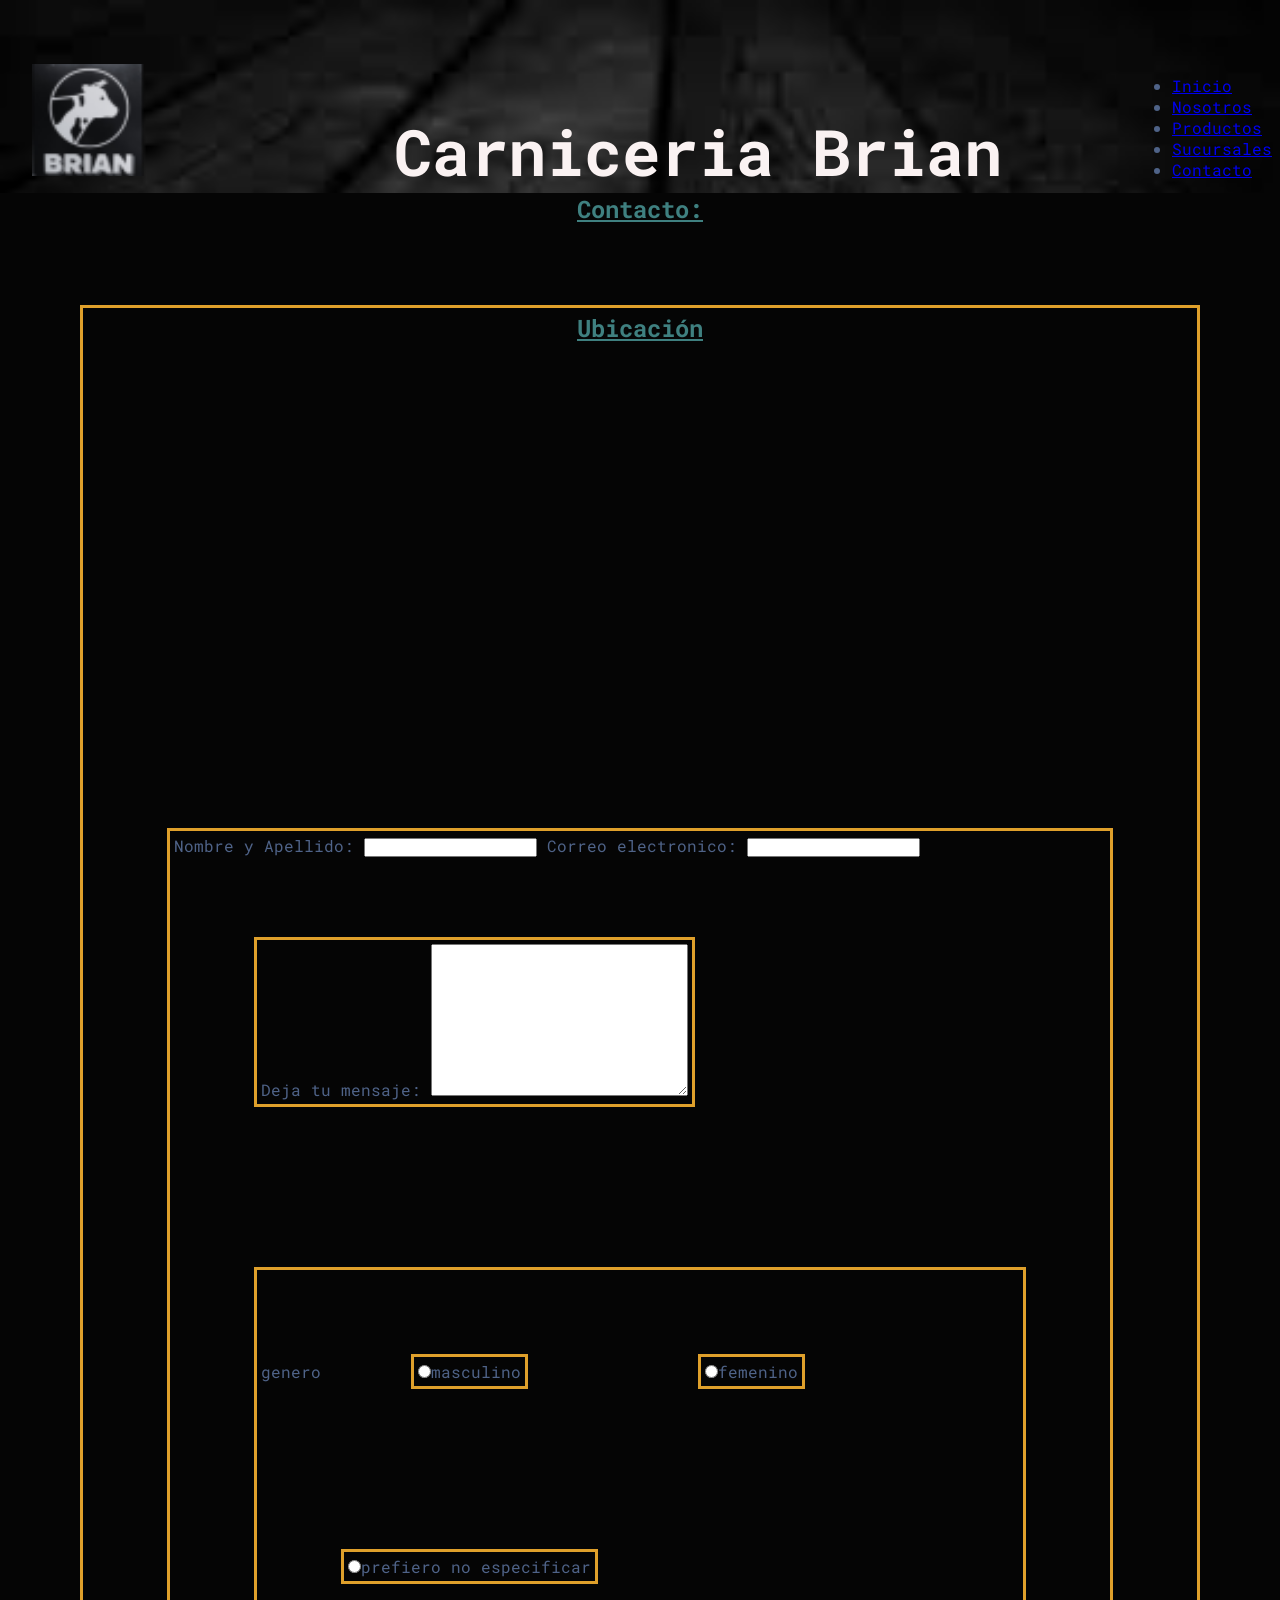
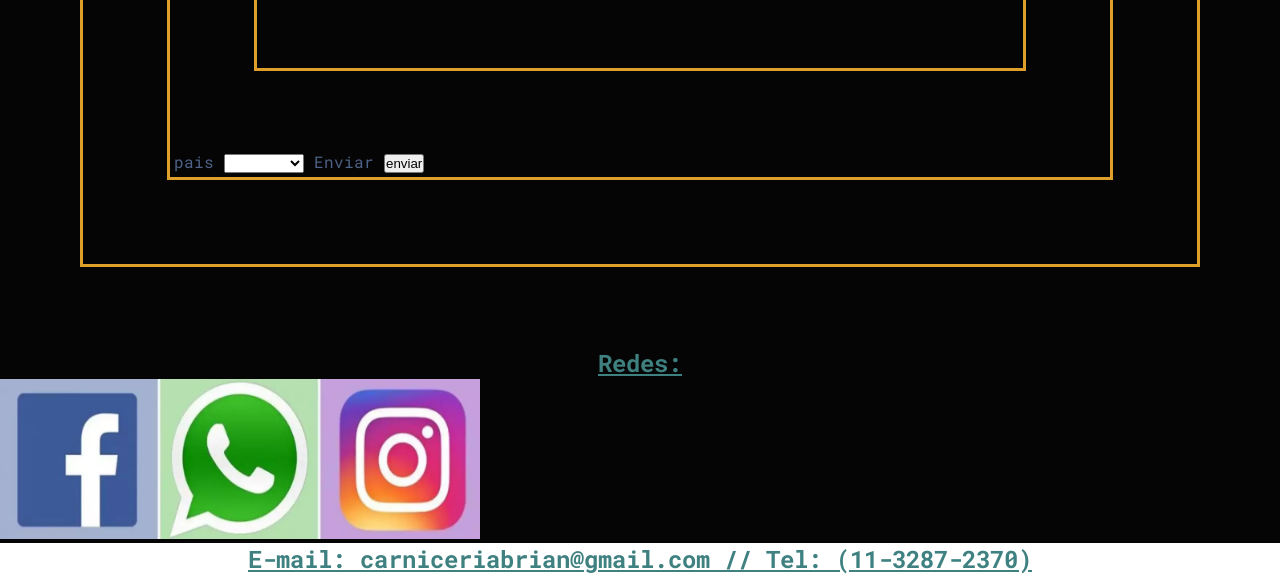
==== paginas/contacto.html @ ebff4d94 "mi primer commit" ====
<!DOCTYPE html>
<html lang="es">
    <head>
    <meta charset="UTF-8" />
    <meta http-equiv="X-UA-Compatible" content="IE=edge" />
    <meta name="viewport" content="width=device-width, initial-scale=1.0" />
    <link rel="shortcut icon"href="../multimedia/granja-brian.jpg"type="image/x-icon"/>
    <title>Contacto - Carniceria Brian</title>

    <link rel="preconnect" href="https://fonts.googleapis.com" />
    <link rel="preconnect" href="https://fonts.gstatic.com" crossorigin />
    <link href="https://fonts.googleapis.com/css2?family=Roboto+Mono:ital,wght@0,400;0,500;1,400;1,500&display=swap"rel="stylesheet"/>

    <link rel="stylesheet" href="../css/estilos.css" />
    </head>
    <body>
    <header>
        <nav>
        <img src="../multimedia/Diseño sin título (2).png"alt="logo"class="logo1"
        />
        <h1>Carniceria Brian</h1>

        <ul class="menu3">
            <li><a href="../index.html">Inicio</a></li>
            <li><a href="../paginas/nosotros.html">Nosotros</a></li>
            <li><a href="../paginas/productos.html">Productos</a></li>
            <li><a href="../paginas/sucursales.html">Sucursales</a></li>
            <li><a href="../paginas/contacto.html">Contacto</a></li>
        </ul>
        </nav>
    </header>
    <main class="fondo">
        <h4>Contacto:</h4>
        <section class="cuadro3">
        <h4>Ubicación</h4>
        <div>
            <iframe src="https://www.google.com/maps/embed?pb=!1m18!1m12!1m3!1d3283.294824769276!2d-58.50012672477052!3d-34.621989158462384!2m3!1f0!2f0!3f0!3m2!1i1024!2i768!4f13.1!3m3!1m2!1s0x95bcc9d41a89efbb%3A0x7062be6ad823fac9!2sGranja%20Brian!5e0!3m2!1ses-419!2sar!4v1683846431950!5m2!1ses-419!2sar"
            width="600" height="450" style="border: 0" allowfullscreen=""
            loading="lazy" referrerpolicy="no-referrer-when-downgrade"
            class="frentebrian">
        </iframe>

        <form class="cuadro3">
            <label for="nombre">Nombre y Apellido:</label>
            <input type="text" name="nombre" id="nombre" />

            <label for="email">Correo electronico:</label>

            <input type="email" name="email" id="email" />
            <div class="cuadro3">
            <label for="mensaje">Deja tu mensaje:</label>
                <textarea name="mensaje"id="mensaje"cols="30"rows="10"placeholder="deja aqui tu mensaje">
                </textarea>
            </div>
            <article class="cuadro3">
                <label for="genero">genero</label>
                <div class="cuadro3">
                <input type="radio"name="genero"id="genero"value="m"/>masculino
            </div>

                <div class="cuadro3">
                <input type="radio"name="genero"id="genero"value="f"/>femenino
                </div>

                <div class="cuadro3">
                <input type="radio"name="genero"id="genero"value="pe"/>prefiero no especificar
                </div>
            </article>
            <label for="pais">pais</label>
            <select name="pais" id="pais">
                <option value="---"></option>
                <option value="arg">Argentina</option>
                <option value="uru">Uruguay</option>
                <option value="chi">Chile</option>
                <option value="bra">Brasil</option>
            </select>
            <label for="enviar">Enviar</label>
            <input type="submit" value="enviar" />
            </form>
        </div>
        </section>
        <h4>Redes:</h4>
        <section>
        <a href="https://wwww.facebook.com/granjabrian" target="_blank">
            <img src="../multimedia/redes.jpg" alt="redes" class="redes" />
        </a>
        </section>
    </main>
    <footer>
      <h4>E-mail: carniceriabrian@gmail.com // Tel: (11-3287-2370)</h4>
    </footer>
    </body>
</html>
---- css/estilos.css ----
html{font-size: 62,5%;}

*{margin: 0;
padding: 0;
}

nav{
    background-image: url(../multimedia/fondo.jpg);
       background-repeat: no-repeat;
    background-size: 100%;
    position: sticky;
    top: 0px;
}
h1{
display: inline-block;
    color: rgb(250, 242, 242) ;
    font-family: 'Roboto Mono', monospace;
    font-size: 2rem;
    font-size: 4rem;
   padding-top: 3rem;
   padding-left: 15rem;
}
.logo1 {
    display: inline-block;
    height: 7rem;
    width: 7rem;
    padding-left: 2rem;
    padding-top: 4rem;
}
.menu3{
    display: inline-block;
    padding-left: 10rem;
    
    
}

body{
    
    font-family: 'roboto mono', monospace;
    color: rgb(79, 99, 136);
}

h2{
    display: inline-block;
    border: rgb(223, 160, 43);

}

h3{
    background-color: rgb(63, 128, 128);
}
/* h4 son titylos subrayados */
h4{
    color: rgb(63, 128, 128);
    font-size: x-large;
    text-decoration: underline;
    text-align: center;
}


.contacto{
    background-color: rgb(242, 248, 246) ;
    font-family: 'Roboto Mono', monospace;
    font-size: 2rem;
   text-align: center;
    border-top: 0;

}

.nosotros{
    background-color: rgba(14, 13, 17, 0.678) ;
    font-family: 'Roboto Mono', monospace;
    font-size: 2rem;
   text-align: center;
    border-top: 0;
}

.productos{
    background-color: rgb(137, 163, 155) ;
    font-family: 'Roboto Mono', monospace;
    font-size: 2rem;
   text-align: center;
    border-top: 300;
}
.sucursal{
    background-color: rgb(137, 163, 155) ;
    font-family: 'Roboto Mono', monospace;
    font-size: 2rem;
   text-align: center;
    border-top: 300;
}

.frentebrian{
   display: inline-block;
    width: 40rem;
    height: 25rem;
    margin: 0rem 0rem 0rem 20rem;
    padding: 0rem;
}

.carneavion{
    display: inline-block;
    width: 35rem;
    height: 25rem;
    margin: 0rem 2rem 0rem 0rem;
    padding: 0rem;

}

.vacascaminando{
    display: inline-block;
    width: 35rem;
    height: 25rem;
    
    
}
.redes{ 
    
    display: inline-block;
    height: 10rem;
    width: 30rem;
    margin: 0rem 0rem 0rem rem;
    padding: 0rem;
}

.texto{
    display: inline-block;
    color: rgb(137, 163, 155);
    font-family: 'Roboto Mono', monospace;
    font-weight: bolder;
    text-align: left;

}

.carnepollo{ 
    display: inline-block;
    width: 25rem;
    height: 15rem;

}

.destacados{
    display: inline-block;
   border: rgb(223, 160, 43);
    width: 15rem;
    height: 10rem;
}

.google{
    display: inline-block;
    width: 17rem;
    height: 17rem;
    margin:0rem 0rem 0rem 30rem ;
    padding: 0rem;
}


.imagen{
    display: inline-block;
    width: 5rem;
    height: 3rem;
    margin: 5px 0px 5px 8rem;
    padding: 4px 4px;

}
.cuadro{
        display: inline-block;
    border: solid;
    text-decoration: solid;
    font-family: 'Roboto Mono', monospace;
    font-size: 2rem;
    margin: 4rem 15rem;
    padding: 4px 4px;
}
.fondo{
    display: inline-block;
    background-color: rgb(5, 5, 5);

}
.cuadro2{
    display: inline-block;
    border: solid;
    border-color:rgb(223, 160, 43);
    text-decoration: solid;
    margin: 5rem 0rem 5rem 15rem ;
    padding: 4px 4px;
}
.cuadro3{
    display: inline-block;
    border: solid;
    border-color:rgb(223, 160, 43);
    text-decoration: solid;
    margin: 5rem 5rem 5rem 5rem ;
    padding: 4px 4px;
}
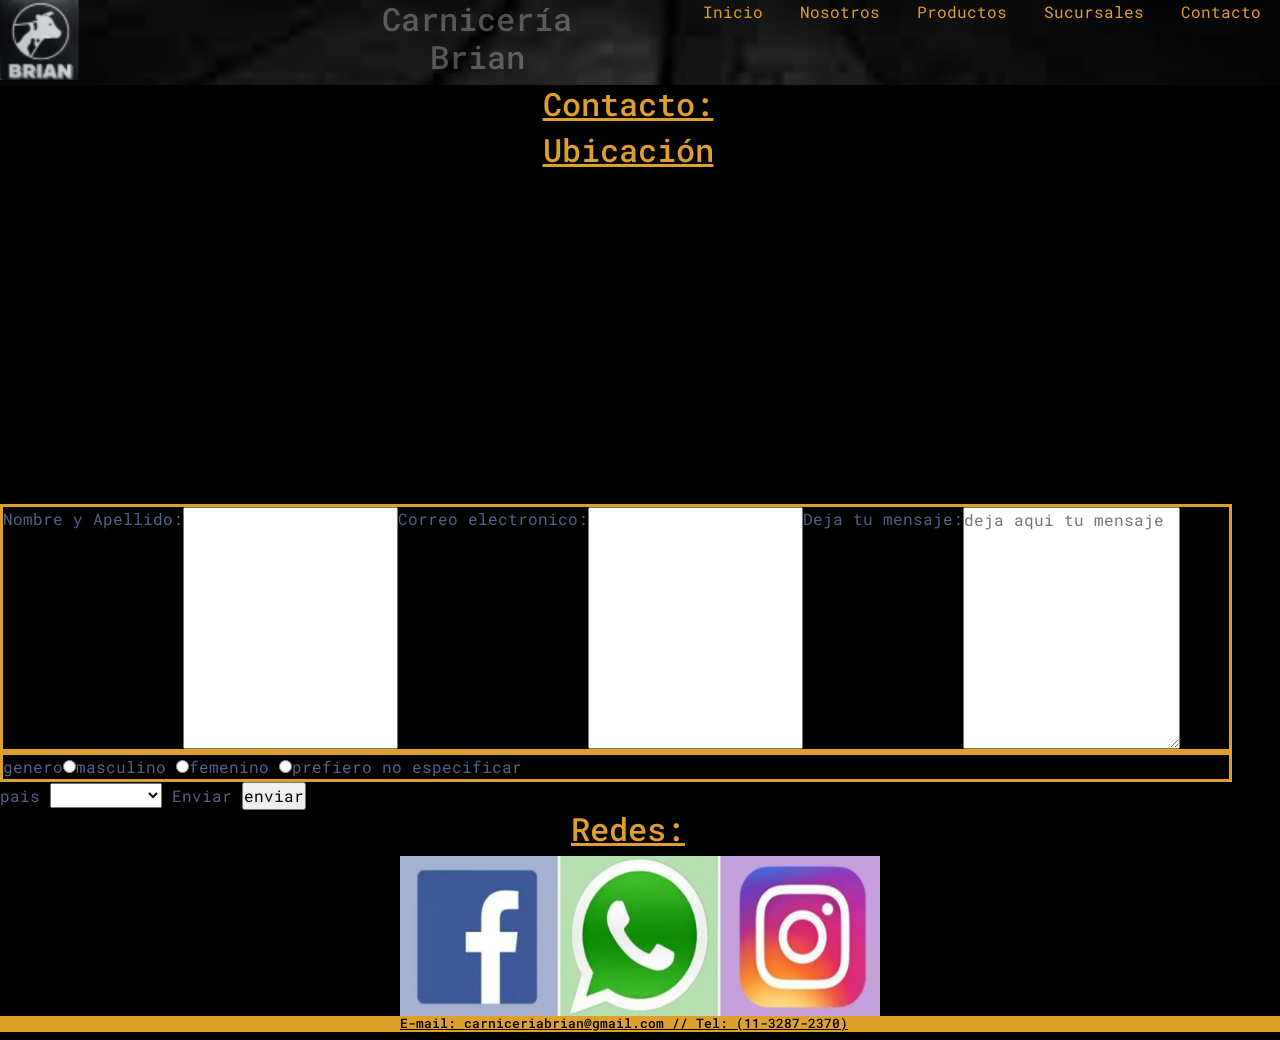
==== commit d82b77bc: "segundo commit" ====
--- a/paginas/contacto.html
+++ b/paginas/contacto.html
@@ -10,59 +10,60 @@
     <link rel="preconnect" href="https://fonts.googleapis.com" />
     <link rel="preconnect" href="https://fonts.gstatic.com" crossorigin />
     <link href="https://fonts.googleapis.com/css2?family=Roboto+Mono:ital,wght@0,400;0,500;1,400;1,500&display=swap"rel="stylesheet"/>
-
+    <link rel="stylesheet" href="../css/bootstrap.min.css">
     <link rel="stylesheet" href="../css/estilos.css" />
     </head>
     <body>
+        <div class="conteiner-fluid">
     <header>
-        <nav>
-        <img src="../multimedia/Diseño sin título (2).png"alt="logo"class="logo1"
-        />
-        <h1>Carniceria Brian</h1>
-
-        <ul class="menu3">
-            <li><a href="../index.html">Inicio</a></li>
-            <li><a href="../paginas/nosotros.html">Nosotros</a></li>
-            <li><a href="../paginas/productos.html">Productos</a></li>
-            <li><a href="../paginas/sucursales.html">Sucursales</a></li>
-            <li><a href="../paginas/contacto.html">Contacto</a></li>
-        </ul>
-        </nav>
+        <div class="row">
+            <div class="col-md-3">
+            <img src="../multimedia/Diseño sin título (2).png" alt="logo" class="logo1 ">
+            </div>
+            <h1 class="col-md-3 col-sm-12">Carnicería Brian</h1>
+            <nav class="col-md-6 col-sm-12">
+            <ul class="menu3">
+                <li><a href="../index.html" class="menu3">Inicio</a></li>
+                <li><a href="../paginas/nosotros.html"class="menu3">Nosotros</a></li>
+                <li><a href="../paginas/productos.html"class="menu3">Productos</a></li>
+                <li><a href="../paginas/sucursales.html"class="menu3">Sucursales</a></li>
+                <li><a href="../paginas/contacto.html"class="menu3">Contacto</a></li>
+                
+                
+            </ul> 
+            </nav>
+        </div>
     </header>
     <main class="fondo">
-        <h4>Contacto:</h4>
-        <section class="cuadro3">
-        <h4>Ubicación</h4>
+        <div class="row col-12">
+        <h2>Contacto:</h2>
+        <section>
+        <h2>Ubicación</h2>
         <div>
-            <iframe src="https://www.google.com/maps/embed?pb=!1m18!1m12!1m3!1d3283.294824769276!2d-58.50012672477052!3d-34.621989158462384!2m3!1f0!2f0!3f0!3m2!1i1024!2i768!4f13.1!3m3!1m2!1s0x95bcc9d41a89efbb%3A0x7062be6ad823fac9!2sGranja%20Brian!5e0!3m2!1ses-419!2sar!4v1683846431950!5m2!1ses-419!2sar"
-            width="600" height="450" style="border: 0" allowfullscreen=""
-            loading="lazy" referrerpolicy="no-referrer-when-downgrade"
-            class="frentebrian">
+            <iframe src="https://www.google.com/maps/embed?pb=!1m18!1m12!1m3!1d3283.294824769276!2d-58.50012672477052!3d-34.621989158462384!2m3!1f0!2f0!3f0!3m2!1i1024!2i768!4f13.1!3m3!1m2!1s0x95bcc9d41a89efbb%3A0x7062be6ad823fac9!2sGranja%20Brian!5e0!3m2!1ses-419!2sar!4v1683846431950!5m2!1ses-419!2sar"width="600" height="450" style="border: 0" allowfullscreen=""loading="lazy" referrerpolicy="no-referrer-when-downgrade"class="google1">
         </iframe>
+        <div class="row col-12">
+        <form>
+            <div class="cuadro3">
+                <label for="nombre">Nombre y Apellido:</label>
+                <input type="text" name="nombre" id="nombre" />
 
-        <form class="cuadro3">
-            <label for="nombre">Nombre y Apellido:</label>
-            <input type="text" name="nombre" id="nombre" />
+                <label for="email">Correo electronico:</label>
 
-            <label for="email">Correo electronico:</label>
-
-            <input type="email" name="email" id="email" />
-            <div class="cuadro3">
-            <label for="mensaje">Deja tu mensaje:</label>
-                <textarea name="mensaje"id="mensaje"cols="30"rows="10"placeholder="deja aqui tu mensaje">
-                </textarea>
+                <input type="email" name="email" id="email" />
+            
+                <label for="mensaje">Deja tu mensaje:</label>
+                    <textarea name="mensaje"id="mensaje"cols="20"rows="10"placeholder="deja aqui tu mensaje"></textarea>
             </div>
             <article class="cuadro3">
                 <label for="genero">genero</label>
-                <div class="cuadro3">
+                <div>
                 <input type="radio"name="genero"id="genero"value="m"/>masculino
-            </div>
+            
 
-                <div class="cuadro3">
+                
                 <input type="radio"name="genero"id="genero"value="f"/>femenino
-                </div>
-
-                <div class="cuadro3">
+            
                 <input type="radio"name="genero"id="genero"value="pe"/>prefiero no especificar
                 </div>
             </article>
@@ -78,8 +79,9 @@
             <input type="submit" value="enviar" />
             </form>
         </div>
+        </div>
         </section>
-        <h4>Redes:</h4>
+        <h2>Redes:</h2>
         <section>
         <a href="https://wwww.facebook.com/granjabrian" target="_blank">
             <img src="../multimedia/redes.jpg" alt="redes" class="redes" />
@@ -87,7 +89,9 @@
         </section>
     </main>
     <footer>
-      <h4>E-mail: carniceriabrian@gmail.com // Tel: (11-3287-2370)</h4>
+      <h6>E-mail: carniceriabrian@gmail.com // Tel: (11-3287-2370)</h6>
     </footer>
+    <script src="../js/bootstrap.min.js"></script>
+    </div>
     </body>
 </html>
--- a/css/estilos.css
+++ b/css/estilos.css
@@ -4,65 +4,193 @@
 padding: 0;
 }
 
-nav{
-    background-image: url(../multimedia/fondo.jpg);
-       background-repeat: no-repeat;
-    background-size: 100%;
-    position: sticky;
-    top: 0px;
-}
-h1{
-display: inline-block;
-    color: rgb(250, 242, 242) ;
-    font-family: 'Roboto Mono', monospace;
-    font-size: 2rem;
-    font-size: 4rem;
-   padding-top: 3rem;
-   padding-left: 15rem;
-}
-.logo1 {
-    display: inline-block;
-    height: 7rem;
-    width: 7rem;
-    padding-left: 2rem;
-    padding-top: 4rem;
-}
-.menu3{
-    display: inline-block;
-    padding-left: 10rem;
-    
-    
-}
-
 body{
-    
+    display: flex;
     font-family: 'roboto mono', monospace;
     color: rgb(79, 99, 136);
-}
-
-h2{
-    display: inline-block;
-    border: rgb(223, 160, 43);
-
-}
-
-h3{
-    background-color: rgb(63, 128, 128);
-}
-/* h4 son titylos subrayados */
+    background-color: black;
+} 
+.logo1 {
+    display: flex;
+    flex-direction: row;
+    height: 5rem;
+    width: 5rem;
+}
+
+header{
+    background-image: url(../multimedia/fondo.jpg);
+    background-repeat: no-repeat;
+    background-size: 100%;
+}
+
+h1{
+    color: rgba(250, 242, 242, 0.301) ;
+    font-family: 'Roboto Mono', monospace;
+    font-size: 2rem;
+    text-align: center;
+}
+.menu3{
+    display: flex; 
+    flex-flow: row wrap;
+    color: rgb(223, 160, 43);
+    font-family: 'Roboto Mono', monospace;
+    text-align: right;
+    list-style: none;
+    text-decoration: none;
+    justify-content: space-around;
+    align-items: flex-end;
+    
+}
+
+.cuadro{
+    display: flex;
+    flex-flow: row wrap;
+    align-content: space-evenly;
+    border: solid;
+    text-decoration: solid;
+    text-align: center;
+    font-family: 'Roboto Mono', monospace;
+    font-size: 2rem;
+    font-weight: bolder;
+    margin: 2rem 10rem 2rem 10rem;
+
+}
+.destacados{
+    width: 15rem;
+        height: 7,5rem;
+}
+
+.cuadro2{
+    display: flex;
+    flex-direction: row;
+    flex-wrap: wrap;
+    align-content: stretch;
+    border: solid;
+    border-color:rgb(223, 160, 43);
+    max-width: 60%;
+    text-align: center;
+    margin: 4rem 15rem 2rem 15rem;
+}
+
+.google{
+    display: flex;
+    flex-flow: row wrap;
+    align-items: center;
+    margin: 1rem;
+    /* width: 15rem;
+    height: 15rem;
+ */
+}
+
+.mensaje{
+
+    justify-content: end;
+    margin: 2rem 18rem;
+}
+
 h4{
+
+    justify-content: center;
     color: rgb(63, 128, 128);
     font-size: x-large;
     text-decoration: underline;
-    text-align: center;
-}
+}
+.cuadro1{
+    display: flex;
+    flex-flow: row wrap;
+    border: solid;
+    border-color:rgb(223, 160, 43);
+    justify-content: center;
+    
+    text-align: center;
+    /* width: 34rem;
+    height: 12rem;
+    margin: 4rem 10rem 8rem 15rem; */
+}
+
+.imagen{
+    align-items: center;
+    width: 8rem;
+    height: 4rem;
+    
+
+}
+.flexbox{
+    display: flex;
+    flex-direction: column;
+    flex-wrap: wrap;
+}
+    
+
+h2{
+    color: rgb(223, 160, 43);
+    text-align: center;
+    text-decoration: underline;
+
+}
+.texto{
+    color: rgb(137, 163, 155);
+    font-family: 'Roboto Mono', monospace;
+    font-weight: bolder;
+    text-align: left;
+
+}
+.frentebrian{
+    width: 40rem;
+    height: 25rem; 
+    margin: 5rem;
+}
+.texto1{
+    color: rgb(137, 163, 155);
+    font-family: 'Roboto Mono', monospace;
+    font-weight: bolder;
+    text-align: center;
+
+}
+.cuadro3{
+    display: flex;
+    flex-flow: row wrap;
+    border: solid;
+    border-color:rgb(223, 160, 43);
+    text-decoration: solid;
+
+}
+/* .carnepollo{
+    width: 15rem;
+    height:15rem;
+} */
+
+h6{
+    color: black;
+    background-color: rgb(223, 160, 43);
+    font-size: small;
+    text-decoration: underline;
+    padding-left: 25rem;
+    padding-right: 25rem;
+    }
+.redes{ 
+
+    height: 10rem;
+    width: 30rem;
+    margin: 0rem 0rem 0rem 25rem;
+    padding: 0rem;
+} 
+.google1{
+
+    width: 25rem;
+    height: 20rem;
+    margin: 0rem 0rem 0rem 25rem;
+    padding: 0rem;
+} 
+
+/*
 
 
 .contacto{
     background-color: rgb(242, 248, 246) ;
     font-family: 'Roboto Mono', monospace;
     font-size: 2rem;
-   text-align: center;
+    text-align: center;
     border-top: 0;
 
 }
@@ -71,7 +199,7 @@
     background-color: rgba(14, 13, 17, 0.678) ;
     font-family: 'Roboto Mono', monospace;
     font-size: 2rem;
-   text-align: center;
+    text-align: center;
     border-top: 0;
 }
 
@@ -79,25 +207,19 @@
     background-color: rgb(137, 163, 155) ;
     font-family: 'Roboto Mono', monospace;
     font-size: 2rem;
-   text-align: center;
+    text-align: center;
     border-top: 300;
 }
 .sucursal{
     background-color: rgb(137, 163, 155) ;
     font-family: 'Roboto Mono', monospace;
     font-size: 2rem;
-   text-align: center;
+    text-align: center;
     border-top: 300;
 }
 
-.frentebrian{
-   display: inline-block;
-    width: 40rem;
-    height: 25rem;
-    margin: 0rem 0rem 0rem 20rem;
-    padding: 0rem;
-}
-
+
+/* 
 .carneavion{
     display: inline-block;
     width: 35rem;
@@ -110,86 +232,4 @@
 .vacascaminando{
     display: inline-block;
     width: 35rem;
-    height: 25rem;
-    
-    
-}
-.redes{ 
-    
-    display: inline-block;
-    height: 10rem;
-    width: 30rem;
-    margin: 0rem 0rem 0rem rem;
-    padding: 0rem;
-}
-
-.texto{
-    display: inline-block;
-    color: rgb(137, 163, 155);
-    font-family: 'Roboto Mono', monospace;
-    font-weight: bolder;
-    text-align: left;
-
-}
-
-.carnepollo{ 
-    display: inline-block;
-    width: 25rem;
-    height: 15rem;
-
-}
-
-.destacados{
-    display: inline-block;
-   border: rgb(223, 160, 43);
-    width: 15rem;
-    height: 10rem;
-}
-
-.google{
-    display: inline-block;
-    width: 17rem;
-    height: 17rem;
-    margin:0rem 0rem 0rem 30rem ;
-    padding: 0rem;
-}
-
-
-.imagen{
-    display: inline-block;
-    width: 5rem;
-    height: 3rem;
-    margin: 5px 0px 5px 8rem;
-    padding: 4px 4px;
-
-}
-.cuadro{
-        display: inline-block;
-    border: solid;
-    text-decoration: solid;
-    font-family: 'Roboto Mono', monospace;
-    font-size: 2rem;
-    margin: 4rem 15rem;
-    padding: 4px 4px;
-}
-.fondo{
-    display: inline-block;
-    background-color: rgb(5, 5, 5);
-
-}
-.cuadro2{
-    display: inline-block;
-    border: solid;
-    border-color:rgb(223, 160, 43);
-    text-decoration: solid;
-    margin: 5rem 0rem 5rem 15rem ;
-    padding: 4px 4px;
-}
-.cuadro3{
-    display: inline-block;
-    border: solid;
-    border-color:rgb(223, 160, 43);
-    text-decoration: solid;
-    margin: 5rem 5rem 5rem 5rem ;
-    padding: 4px 4px;
-}+    height: 25rem;} *
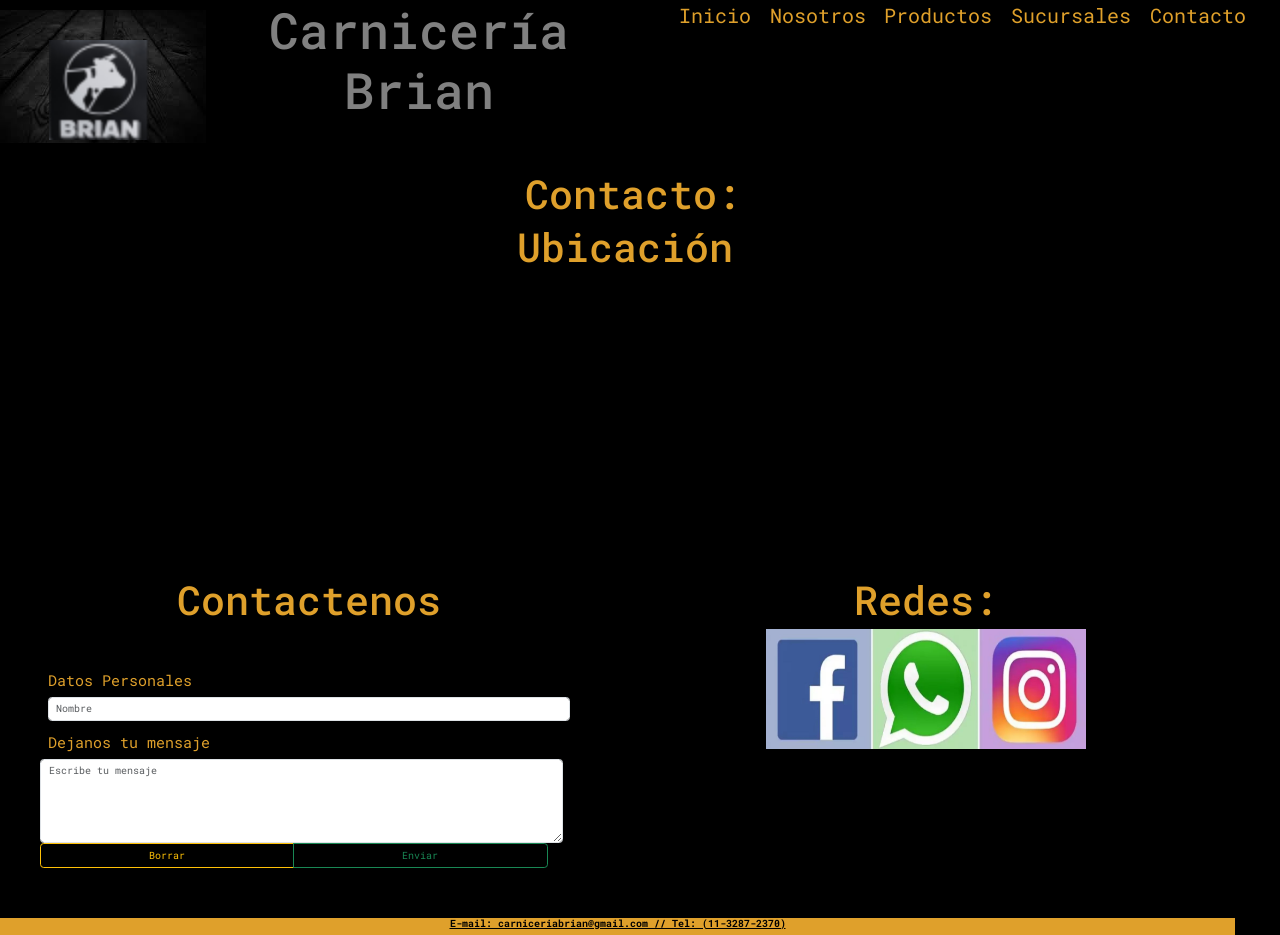
==== commit d86005a8: "6commit" ====
--- a/paginas/contacto.html
+++ b/paginas/contacto.html
@@ -5,93 +5,104 @@
     <meta http-equiv="X-UA-Compatible" content="IE=edge" />
     <meta name="viewport" content="width=device-width, initial-scale=1.0" />
     <link rel="shortcut icon"href="../multimedia/granja-brian.jpg"type="image/x-icon"/>
+    
     <title>Contacto - Carniceria Brian</title>
+        <meta name="description" content="Comunicate con nosotros por nuestras redes y whatsapp">
+        <meta name="keywords" content="Contacto , Comunicate , Whatsapp , Redes">
 
     <link rel="preconnect" href="https://fonts.googleapis.com" />
     <link rel="preconnect" href="https://fonts.gstatic.com" crossorigin />
     <link href="https://fonts.googleapis.com/css2?family=Roboto+Mono:ital,wght@0,400;0,500;1,400;1,500&display=swap"rel="stylesheet"/>
     <link rel="stylesheet" href="../css/bootstrap.min.css">
     <link rel="stylesheet" href="../css/estilos.css" />
+    <link rel="stylesheet" href="https://cdnjs.cloudflare.com/ajax/libs/animate.css/4.1.1/animate.min.css"/>
+
+
     </head>
+    
     <body>
-        <div class="conteiner-fluid">
-    <header>
-        <div class="row">
-            <div class="col-md-3">
-            <img src="../multimedia/Diseño sin título (2).png" alt="logo" class="logo1 ">
-            </div>
-            <h1 class="col-md-3 col-sm-12">Carnicería Brian</h1>
-            <nav class="col-md-6 col-sm-12">
-            <ul class="menu3">
-                <li><a href="../index.html" class="menu3">Inicio</a></li>
-                <li><a href="../paginas/nosotros.html"class="menu3">Nosotros</a></li>
-                <li><a href="../paginas/productos.html"class="menu3">Productos</a></li>
-                <li><a href="../paginas/sucursales.html"class="menu3">Sucursales</a></li>
-                <li><a href="../paginas/contacto.html"class="menu3">Contacto</a></li>
+    <div class="conteiner-fluid">
+        <header>
+                <div class="row">
+                    <div class="padrelogo col-md-2 col-sm-12">
+                    <img src="../multimedia/Diseño sin título (2).png" alt="logo" class="logo1 clas-sm-12 animate__animated animate__bounceIn">
+                </div>
                 
+                    <h1 class="titulo col-md-4 col-sm-12"> Carnicería Brian </h1>
                 
-            </ul> 
-            </nav>
-        </div>
-    </header>
-    <main class="fondo">
-        <div class="row col-12">
-        <h2>Contacto:</h2>
-        <section>
-        <h2>Ubicación</h2>
-        <div>
-            <iframe src="https://www.google.com/maps/embed?pb=!1m18!1m12!1m3!1d3283.294824769276!2d-58.50012672477052!3d-34.621989158462384!2m3!1f0!2f0!3f0!3m2!1i1024!2i768!4f13.1!3m3!1m2!1s0x95bcc9d41a89efbb%3A0x7062be6ad823fac9!2sGranja%20Brian!5e0!3m2!1ses-419!2sar!4v1683846431950!5m2!1ses-419!2sar"width="600" height="450" style="border: 0" allowfullscreen=""loading="lazy" referrerpolicy="no-referrer-when-downgrade"class="google1">
-        </iframe>
-        <div class="row col-12">
-        <form>
-            <div class="cuadro3">
-                <label for="nombre">Nombre y Apellido:</label>
-                <input type="text" name="nombre" id="nombre" />
-
-                <label for="email">Correo electronico:</label>
-
-                <input type="email" name="email" id="email" />
-            
-                <label for="mensaje">Deja tu mensaje:</label>
-                    <textarea name="mensaje"id="mensaje"cols="20"rows="10"placeholder="deja aqui tu mensaje"></textarea>
-            </div>
-            <article class="cuadro3">
-                <label for="genero">genero</label>
-                <div>
-                <input type="radio"name="genero"id="genero"value="m"/>masculino
+                    <nav class="col-md-6 col-sm-12">
+                        <ul class="menu3 col-sm-12">
+                            <li><a href="../index.html" class="menu3">Inicio</a></li>
+                            <li><a href="../paginas/nosotros.html" class="menu3">Nosotros</a></li>
+                            <li><a href="../paginas/productos.html"class="menu3">Productos</a></li>
+                            <li><a href="../paginas/sucursales.html"class="menu3">Sucursales</a></li>
+                            <li><a href="contacto.html"class="menu3">Contacto</a></li>
+                        </ul> 
+                    </nav>
+                </div>
+        </header> 
+    
+        <main>
+            <div class="row">
+                <h2 class="col-12">Contacto:</h2>
+            <section>
+                <div class="row">
+                    <h2 class="padredestacados col-12">Ubicación</h2>
+            <div class="row padresucursales">
+                <iframe src="https://www.google.com/maps/embed?pb=!1m18!1m12!1m3!1d3283.294824769276!2d-58.50012672477052!3d-34.621989158462384!2m3!1f0!2f0!3f0!3m2!1i1024!2i768!4f13.1!3m3!1m2!1s0x95bcc9d41a89efbb%3A0x7062be6ad823fac9!2sGranja%20Brian!5e0!3m2!1ses-419!2sar!4v1683846431950!5m2!1ses-419!2sar"width="600" height="450" style="border: 0" allowfullscreen=""loading="lazy" referrerpolicy="no-referrer-when-downgrade"class="col-lg-6 col-md-12 col-sm-12 google"></iframe>
+    
+                <div class="row"> 
+                    <div class="col-lg-6 col-md-6 col-sm-12">
+                    <form>
+                        <h2 class="padresucursales">Contactenos</h2>
+                        
+                        <div class="formularioo">
+                        <div class=" mb-3">
+                            <label for="exampleFormControlInput1" class="form-label col-sm-12 col-md-6 col-lg-6 padremensaje1">Datos Personales</label>
+                            <input type="email" class="form-control" id="exampleFormControlInput1" placeholder="Nombre">
+                        </div>
+                        <div class="row mb-3">
+                            <label for="exampleFormControlTextarea1" class="form-label col-sm-12 col-md-6 col-lg-6 padremensaje1">Dejanos tu mensaje</label>
+                                    <textarea class="form-control" id="exampleFormControlTextarea1" placeholder="Escribe tu mensaje" rows="5" cols="3"></textarea>
+                                
+                            <div class="row btn-group" role="group" aria-label="Basic mixed styles example">
+                                <button type="button" class="btn btn-outline-warning col-sm-12 col-md-6 col-lg-6 botones">Borrar</button>
+                                <button type="button" class="btn btn-outline-success col-sm-12 col-md-6 col-lg-6 botones">Enviar</button>
+                            </div>
+                        </div>
+                    </div>
+                    </form>
+                </div>
+                
             
 
+                <div class="col-lg-6 col-md-6 col-sm-12 ">
+                    
+                    <h2>Redes:</h2>
                 
-                <input type="radio"name="genero"id="genero"value="f"/>femenino
-            
-                <input type="radio"name="genero"id="genero"value="pe"/>prefiero no especificar
+                        <section class="imagenredescontacto">
+                            <a href="https://wwww.facebook.com/granjabrian" target="_blank">
+                                <div class="padreimagenredes">
+                            <img src="../multimedia/redes.jpg" alt="redes" class="imagenredescontacto" />
+                        </div>
+                            </a>
+                        
+                        </section>
+                    
                 </div>
-            </article>
-            <label for="pais">pais</label>
-            <select name="pais" id="pais">
-                <option value="---"></option>
-                <option value="arg">Argentina</option>
-                <option value="uru">Uruguay</option>
-                <option value="chi">Chile</option>
-                <option value="bra">Brasil</option>
-            </select>
-            <label for="enviar">Enviar</label>
-            <input type="submit" value="enviar" />
-            </form>
+            </div>
+                    
+                <div class="row col-12">
+                    <footer class="padrefooter">
+                        <h6> E-mail: carniceriabrian@gmail.com // Tel: (11-3287-2370)</h6>
+                    </footer>
+                
+            </div>
+                    
+                    <script src="../js/bootstrap.min.js"></script>
+                
+        </main>
+    
         </div>
-        </div>
-        </section>
-        <h2>Redes:</h2>
-        <section>
-        <a href="https://wwww.facebook.com/granjabrian" target="_blank">
-            <img src="../multimedia/redes.jpg" alt="redes" class="redes" />
-        </a>
-        </section>
-    </main>
-    <footer>
-      <h6>E-mail: carniceriabrian@gmail.com // Tel: (11-3287-2370)</h6>
-    </footer>
-    <script src="../js/bootstrap.min.js"></script>
-    </div>
     </body>
 </html>
--- a/css/estilos.css
+++ b/css/estilos.css
@@ -1,235 +1,183 @@
-html{font-size: 62,5%;}
-
-*{margin: 0;
-padding: 0;
+* {
+  margin: 0;
+  padding: 0;
+  max-width: 100%;
 }
 
-body{
-    display: flex;
-    font-family: 'roboto mono', monospace;
-    color: rgb(79, 99, 136);
-    background-color: black;
-} 
-.logo1 {
-    display: flex;
-    flex-direction: row;
-    height: 5rem;
-    width: 5rem;
+html {
+  font-size: 62.5%;
 }
 
-header{
-    background-image: url(../multimedia/fondo.jpg);
-    background-repeat: no-repeat;
-    background-size: 100%;
+body {
+  font-family: "roboto mono", monospace;
+  color: rgb(79, 99, 136);
+  background-color: black;
 }
 
-h1{
-    color: rgba(250, 242, 242, 0.301) ;
-    font-family: 'Roboto Mono', monospace;
-    font-size: 2rem;
-    text-align: center;
+header .padrelogo {
+  display: flex;
+  flex-direction: row;
+  flex-wrap: wrap;
+  justify-content: center;
+  background-image: url(../multimedia/fondo.jpg);
+  background-repeat: no-repeat;
+  background-size: 100%;
+  margin-top: 1rem;
 }
-.menu3{
-    display: flex; 
-    flex-flow: row wrap;
-    color: rgb(223, 160, 43);
-    font-family: 'Roboto Mono', monospace;
-    text-align: right;
-    list-style: none;
-    text-decoration: none;
-    justify-content: space-around;
-    align-items: flex-end;
-    
+header .padrelogo .logo1 {
+  height: 10rem;
+  width: 10rem;
+  margin: 3rem;
+}
+header h1 {
+  color: grey;
+  font-family: "roboto mono", monospace;
+  font-size: 5rem;
+  text-align: center;
+}
+header .menu3 {
+  display: flex;
+  flex-flow: row wrap;
+  color: rgb(223, 160, 43);
+  font-family: "Roboto Mono", monospace;
+  font-size: 2rem;
+  text-align: right;
+  list-style: none;
+  text-decoration: none;
+  justify-content: space-evenly;
+  align-items: flex-end;
 }
 
-.cuadro{
-    display: flex;
-    flex-flow: row wrap;
-    align-content: space-evenly;
-    border: solid;
-    text-decoration: solid;
-    text-align: center;
-    font-family: 'Roboto Mono', monospace;
-    font-size: 2rem;
-    font-weight: bolder;
-    margin: 2rem 10rem 2rem 10rem;
-
-}
-.destacados{
-    width: 15rem;
-        height: 7,5rem;
+.tituloproductos {
+  color: rgb(223, 160, 43);
+  font-family: "Roboto Mono", monospace;
+  font-size: 4rem;
+  font-weight: bolder;
+  text-align: center;
+  margin-top: 4rem;
 }
 
-.cuadro2{
-    display: flex;
-    flex-direction: row;
-    flex-wrap: wrap;
-    align-content: stretch;
-    border: solid;
-    border-color:rgb(223, 160, 43);
-    max-width: 60%;
-    text-align: center;
-    margin: 4rem 15rem 2rem 15rem;
+.cuadro {
+  border: solid rgb(223, 160, 43);
+  margin: 3rem;
 }
 
-.google{
-    display: flex;
-    flex-flow: row wrap;
-    align-items: center;
-    margin: 1rem;
-    /* width: 15rem;
-    height: 15rem;
- */
+.padredestacados {
+  justify-content: space-evenly;
+}
+.padredestacados .productosdestacados {
+  width: 30rem;
+  height: 20rem;
+  padding: 1rem;
 }
 
-.mensaje{
-
-    justify-content: end;
-    margin: 2rem 18rem;
+a {
+  text-decoration: none;
 }
 
-h4{
-
-    justify-content: center;
-    color: rgb(63, 128, 128);
-    font-size: x-large;
-    text-decoration: underline;
+.padremapa, .padremensaje1, .padreimagenredes, .padresucursales, .padrefooter, .padreredes, .padremensaje, .padredestacados {
+  display: flex;
+  flex-flow: row wrap;
+  justify-content: center;
 }
-.cuadro1{
-    display: flex;
-    flex-flow: row wrap;
-    border: solid;
-    border-color:rgb(223, 160, 43);
-    justify-content: center;
-    
-    text-align: center;
-    /* width: 34rem;
-    height: 12rem;
-    margin: 4rem 10rem 8rem 15rem; */
+.padremapa .google, .padremensaje1 .google, .padreimagenredes .google, .padresucursales .google, .padrefooter .google, .padreredes .google, .padremensaje .google, .padredestacados .google {
+  width: 50rem;
+  height: 30rem;
 }
 
-.imagen{
-    align-items: center;
-    width: 8rem;
-    height: 4rem;
-    
-
-}
-.flexbox{
-    display: flex;
-    flex-direction: column;
-    flex-wrap: wrap;
-}
-    
-
-h2{
-    color: rgb(223, 160, 43);
-    text-align: center;
-    text-decoration: underline;
-
-}
-.texto{
-    color: rgb(137, 163, 155);
-    font-family: 'Roboto Mono', monospace;
-    font-weight: bolder;
-    text-align: left;
-
-}
-.frentebrian{
-    width: 40rem;
-    height: 25rem; 
-    margin: 5rem;
-}
-.texto1{
-    color: rgb(137, 163, 155);
-    font-family: 'Roboto Mono', monospace;
-    font-weight: bolder;
-    text-align: center;
-
-}
-.cuadro3{
-    display: flex;
-    flex-flow: row wrap;
-    border: solid;
-    border-color:rgb(223, 160, 43);
-    text-decoration: solid;
-
-}
-/* .carnepollo{
-    width: 15rem;
-    height:15rem;
-} */
-
-h6{
-    color: black;
-    background-color: rgb(223, 160, 43);
-    font-size: small;
-    text-decoration: underline;
-    padding-left: 25rem;
-    padding-right: 25rem;
-    }
-.redes{ 
-
-    height: 10rem;
-    width: 30rem;
-    margin: 0rem 0rem 0rem 25rem;
-    padding: 0rem;
-} 
-.google1{
-
-    width: 25rem;
-    height: 20rem;
-    margin: 0rem 0rem 0rem 25rem;
-    padding: 0rem;
-} 
-
-/*
-
-
-.contacto{
-    background-color: rgb(242, 248, 246) ;
-    font-family: 'Roboto Mono', monospace;
-    font-size: 2rem;
-    text-align: center;
-    border-top: 0;
-
+.frentebrian {
+  align-content: center;
+  width: 50rem;
+  height: 30rem;
+  margin: 1rem;
 }
 
-.nosotros{
-    background-color: rgba(14, 13, 17, 0.678) ;
-    font-family: 'Roboto Mono', monospace;
-    font-size: 2rem;
-    text-align: center;
-    border-top: 0;
+.texto {
+  color: rgb(137, 163, 155);
+  font-family: "Roboto Mono", monospace;
+  font-weight: bolder;
+  text-align: start;
+  font-size: 2rem;
+  padding: 2rem;
 }
 
-.productos{
-    background-color: rgb(137, 163, 155) ;
-    font-family: 'Roboto Mono', monospace;
-    font-size: 2rem;
-    text-align: center;
-    border-top: 300;
-}
-.sucursal{
-    background-color: rgb(137, 163, 155) ;
-    font-family: 'Roboto Mono', monospace;
-    font-size: 2rem;
-    text-align: center;
-    border-top: 300;
+h2 {
+  color: rgb(223, 160, 43);
+  text-align: center;
+  text-decoration: none;
+  font-size: 4rem;
 }
 
-
-/* 
-.carneavion{
-    display: inline-block;
-    width: 35rem;
-    height: 25rem;
-    margin: 0rem 2rem 0rem 0rem;
-    padding: 0rem;
-
+h5 {
+  color: rgb(223, 160, 43);
+  text-align: center;
+  font-family: "Roboto Mono", monospace;
+  font-weight: bolder;
+  text-decoration: underline;
+  font-size: 2rem;
 }
 
-.vacascaminando{
-    display: inline-block;
-    width: 35rem;
-    height: 25rem;} *+h4 {
+  color: rgb(223, 160, 43);
+  text-align: center;
+  text-decoration: none;
+  font-family: "Roboto Mono", monospace;
+  font-size: 4rem;
+  font-weight: bolder;
+}
+
+.padreredes .imagenredes {
+  align-items: center;
+  width: 32rem;
+  height: 12rem;
+}
+
+.padrefooter {
+  background-color: rgb(223, 160, 43);
+}
+.padrefooter h6 {
+  color: black;
+  font-size: 1rem;
+  text-decoration: underline;
+  font-weight: bolder;
+}
+
+.link {
+  color: rgb(223, 160, 43);
+  text-align: center;
+  text-decoration: none;
+  font-family: "Roboto Mono", monospace;
+  font-size: 2rem;
+  margin: 2rem 0rem;
+}
+
+.texto1 {
+  color: rgb(137, 163, 155);
+  font-family: "Roboto Mono", monospace;
+  font-weight: bolder;
+  text-align: center;
+}
+
+.formularioo {
+  padding: 4rem;
+  color: rgb(223, 160, 43);
+  text-align: start;
+  font-size: 1.5rem;
+}
+
+.padreimagenredes .imagenredescontacto {
+  width: 32rem;
+  height: 12rem;
+}
+
+.padremensaje1 {
+  justify-content: start;
+  color: rgb(223, 160, 43);
+}
+.padremensaje1 .botones {
+  width: 1rem;
+  height: 0.5rem;
+  margin: 1rem;
+}
+
+/*# sourceMappingURL=estilos.css.map */
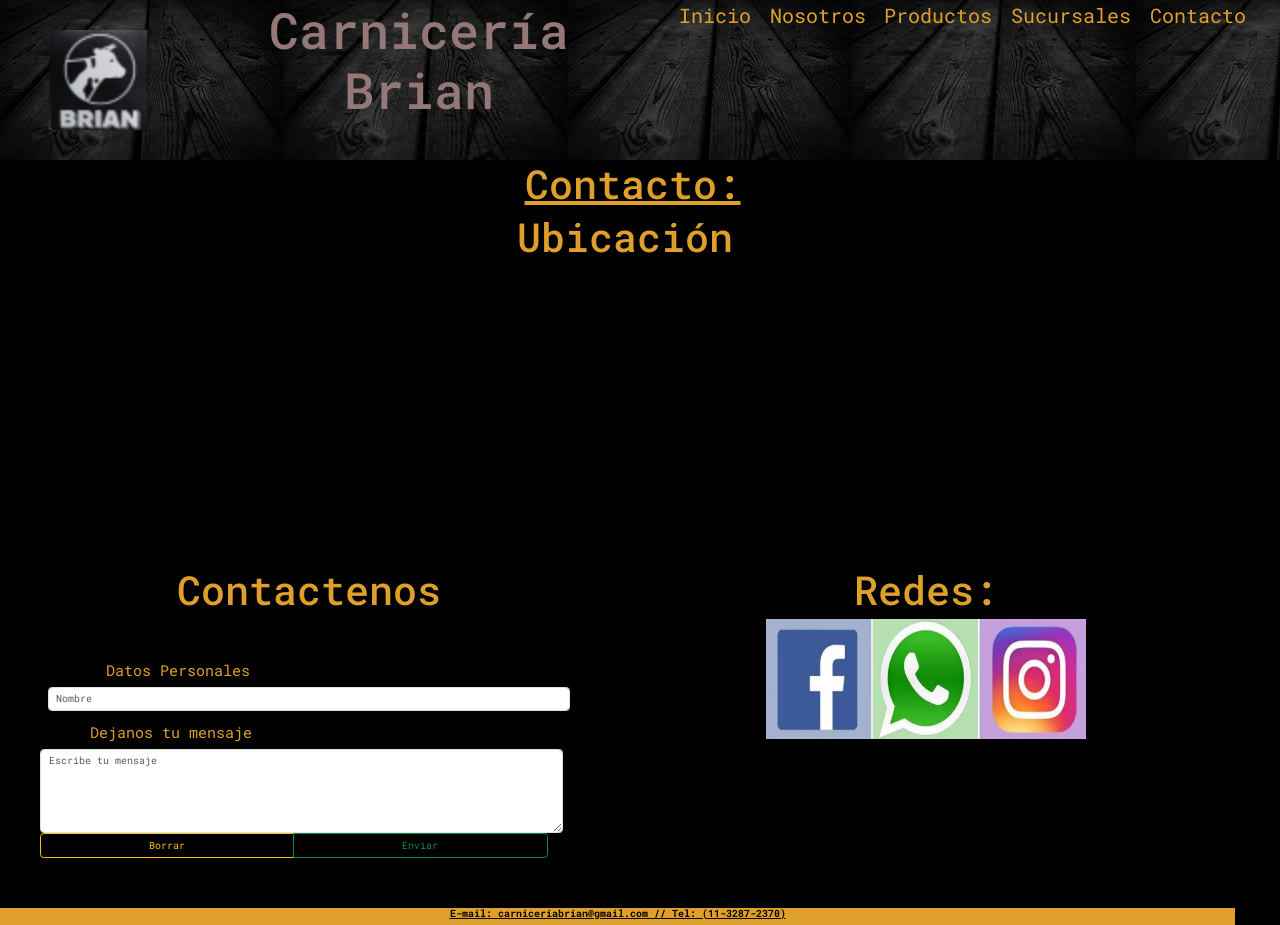
==== commit 08c29bba: "mi12commit" ====
--- a/paginas/contacto.html
+++ b/paginas/contacto.html
@@ -44,7 +44,7 @@
     
         <main>
             <div class="row">
-                <h2 class="col-12">Contacto:</h2>
+                <h2 class="col-12"><u>Contacto:</u></h2>
             <section>
                 <div class="row">
                     <h2 class="padredestacados col-12">Ubicación</h2>
--- a/css/estilos.css
+++ b/css/estilos.css
@@ -14,28 +14,32 @@
   background-color: black;
 }
 
-header .padrelogo {
+header {
+  background-image: url(../multimedia/fondo.jpg);
+}
+
+.padrelogo {
   display: flex;
   flex-direction: row;
   flex-wrap: wrap;
-  justify-content: center;
-  background-image: url(../multimedia/fondo.jpg);
   background-repeat: no-repeat;
   background-size: 100%;
-  margin-top: 1rem;
+  justify-content: center;
 }
-header .padrelogo .logo1 {
+.padrelogo .logo1 {
   height: 10rem;
   width: 10rem;
   margin: 3rem;
 }
-header h1 {
-  color: grey;
+
+h1 {
+  color: rgb(148, 120, 120);
   font-family: "roboto mono", monospace;
   font-size: 5rem;
   text-align: center;
 }
-header .menu3 {
+
+.menu3 {
   display: flex;
   flex-flow: row wrap;
   color: rgb(223, 160, 43);
@@ -171,7 +175,6 @@
 }
 
 .padremensaje1 {
-  justify-content: start;
   color: rgb(223, 160, 43);
 }
 .padremensaje1 .botones {
